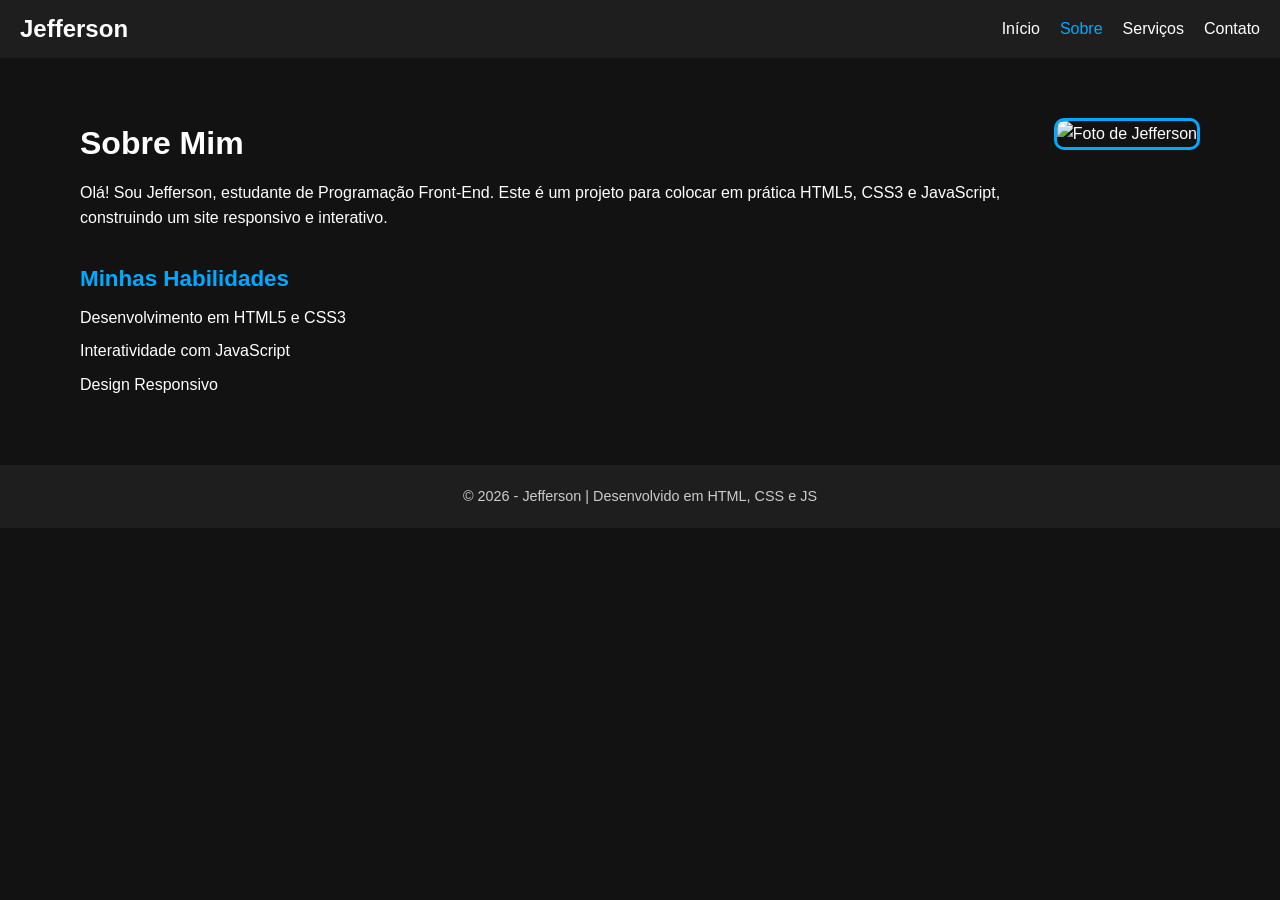
==== sobre.html @ 86a3fac1 "Add files via upload" ====
<!DOCTYPE html>
<html lang="pt-BR">
<head>
  <meta charset="UTF-8">
  <meta name="viewport" content="width=device-width, initial-scale=1.0">
  <title>Sobre Mim</title>
  <link rel="stylesheet" href="./estilo.css">
</head>
<body>
  <header>
    <nav class="navbar">
      <div class="logo">Jefferson</div>
      <ul class="menu">
        <li><a href="index.html">Início</a></li>
        <li><a href="sobre.html" class="ativo">Sobre</a></li>
        <li><a href="servicos.html">Serviços</a></li>
        <li><a href="contato.html">Contato</a></li>
      </ul>
    </nav>
  </header>

  <main class="sobre">
    <div class="texto">
      <h1>Sobre Mim</h1>
      <p>Olá! Sou Jefferson, estudante de Programação Front-End. Este é um projeto para colocar em prática HTML5, CSS3 e JavaScript, construindo um site responsivo e interativo.</p>
      <h2>Minhas Habilidades</h2>
      <ul>
        <li>Desenvolvimento em HTML5 e CSS3</li>
        <li>Interatividade com JavaScript</li>
        <li>Design Responsivo</li>
      </ul>
    </div>
    <div class="foto">
      <img src="img/jefferson.jpg" alt="Foto de Jefferson">
    </div>
  </main>

  <footer>
    <p>&copy; 2026 - Jefferson | Desenvolvido em HTML, CSS e JS</p>
  </footer>
</body>
</html>
---- estilo.css ----
/* Reset básico */
* {
  margin: 0;
  padding: 0;
  box-sizing: border-box;
}

/* Corpo */
body {
  font-family: 'Poppins', sans-serif;
  background-color: #121212; /* fundo escuro elegante */
  color: #fff;
  line-height: 1.6;
}

/* Cabeçalho e menu */
header {
  background-color: #1e1e1e;
  padding: 10px 20px;
}

.navbar {
  display: flex;
  justify-content: space-between;
  align-items: center;
}

.logo {
  font-size: 1.5rem;
  font-weight: bold;
}

.menu {
  list-style: none;
  display: flex;
  gap: 20px;
}

.menu a {
  color: #fff;
  text-decoration: none;
  transition: color 0.3s;
}

/* Efeito de hover e ativo para links do menu */
.menu a:hover,
.menu a.ativo {
  color: #00aaff; /* azul de destaque */
}

/* Hero Section */
.hero {
  background: url("./img/walpaper.jpg") no-repeat center center/cover;
  text-align: center;
  padding: 80px 20px;
}

/* Hero Title */
.hero h1 {
  font-size: 2.5rem;
  margin-bottom: 10px;
}

/* Hero Paragraph */
.hero p {
  font-size: 1.2rem;
}

/* Hero Button */
.hero button {
  margin-top: 20px;
  padding: 12px 24px;
  background: #007BFF;
  border: none;
  border-radius: 6px;
  color: white;
  cursor: pointer;
  transition: transform 0.3s, background 0.3s;
}

/* Hero Button Hover Effect */
.hero button:hover {
  transform: scale(1.1);
  background: #0056b3;
}

/* Cards */
.cards {
  display: flex;
  justify-content: center;
  gap: 20px;
  padding: 40px;
  flex-wrap: wrap;
}

/* Card */
.card {
  background: #1e1e1e;
  padding: 20px;
  border-radius: 8px;
  box-shadow: 0 4px 8px rgba(0,0,0,0.3);
  flex: 1 1 250px;
  text-align: center;
  transition: transform 0.3s;
}

/* Card Hover Effect */
.card:hover {
  transform: translateY(-5px);
}

/* Página Sobre */
.sobre {
  display: flex;
  justify-content: space-between;
  align-items: flex-start;
  padding: 60px 80px;
  gap: 40px;
}

/* Texto da seção Sobre */
.texto {
  flex: 1;
}

/* Títulos */
.texto h1 {
  font-size: 2rem;
  margin-bottom: 10px;
}

/* Títulos das seções */
.texto h2 {
  margin-top: 30px;
  font-size: 1.4rem;
  color: #00aaff;
}

/* Lista de habilidades */
.texto ul {
  list-style: none;
  padding: 0;
}

/* Lista de habilidades */
.texto li {
  margin: 8px 0;
}

/* Foto */
.foto img {
  width: 250px;
  height: auto;
  border-radius: 10px;
  border: 3px solid #00aaff;
}

/* Formulário de Contato */
form {
  display: flex;
  flex-direction: column;
  gap: 15px;
  max-width: 500px;
  margin: auto;
}

/* Inputs e Textarea */
form input, form textarea {
  padding: 12px;
  border: none;
  border-radius: 6px;
  outline: none;
}

/* Botão de envio */
form button {
  padding: 12px;
  background: #007BFF;
  border: none;
  border-radius: 6px;
  color: rgb(248, 245, 245);
  cursor: pointer;
  transition: background 0.3s;
}

/* Botão de envio hover */
form button:hover {
  background: #0056b3;
}

/* Rodapé */
footer {
  background-color: #1e1e1e;
  text-align: center;
  padding: 20px;
  font-size: 0.9rem;
  color: #ccc;
}

/* Responsividade */
@media (max-width: 768px) {
  .sobre {
    flex-direction: column;
    text-align: center;
  }

  /* Ajuste da imagem na seção Sobre */
  .foto img {
    margin-top: 20px;
  }

  /* Cards responsivos */
  .cards {
    flex-direction: column;
  }
}
/* Botão Hero */
.btnHero {
  display: inline-block;
  margin-top: 20px;
  padding: 12px 24px;
  background: #007BFF;
  border-radius: 6px;
  color: white;
  text-decoration: none;
  transition: transform 0.3s, background 0.3s;
}

/* Botão Hero Hover */
.btnHero:hover {
  transform: scale(1.1);
  background: #0056b3;
}
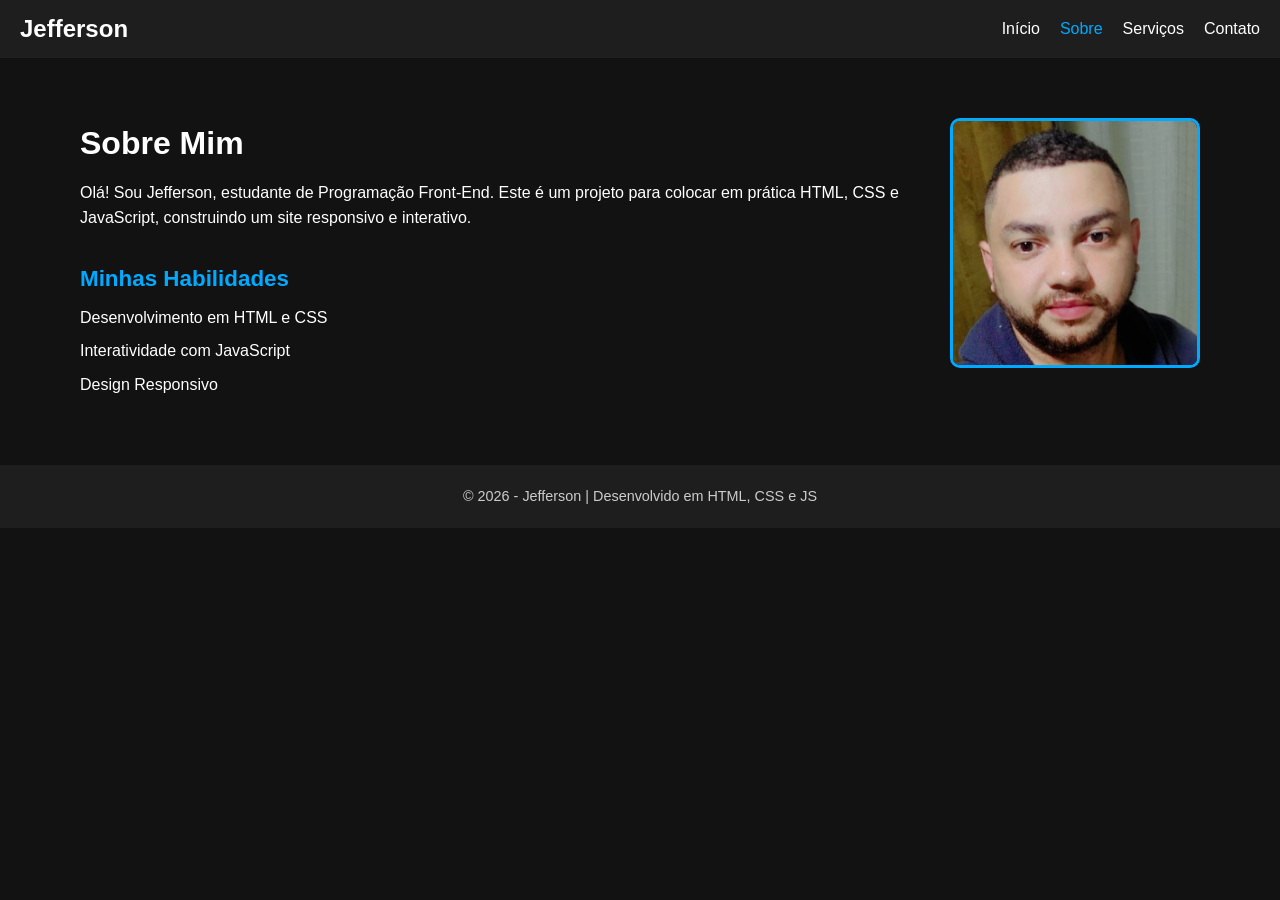
==== commit 4619a8a5: "Modify skills in sobre.html Updated skills list in the 'Sobre Mim' section." ====
--- a/sobre.html
+++ b/sobre.html
@@ -22,16 +22,16 @@
   <main class="sobre">
     <div class="texto">
       <h1>Sobre Mim</h1>
-      <p>Olá! Sou Jefferson, estudante de Programação Front-End. Este é um projeto para colocar em prática HTML5, CSS3 e JavaScript, construindo um site responsivo e interativo.</p>
+      <p>Olá! Sou Jefferson, estudante de Programação Front-End. Este é um projeto para colocar em prática HTML, CSS e JavaScript, construindo um site responsivo e interativo.</p>
       <h2>Minhas Habilidades</h2>
       <ul>
-        <li>Desenvolvimento em HTML5 e CSS3</li>
+        <li>Desenvolvimento em HTML e CSS</li>
         <li>Interatividade com JavaScript</li>
         <li>Design Responsivo</li>
       </ul>
     </div>
     <div class="foto">
-      <img src="img/jefferson.jpg" alt="Foto de Jefferson">
+      <img src="./jefferson.jpg" alt="Foto de Jefferson">
     </div>
   </main>
 
